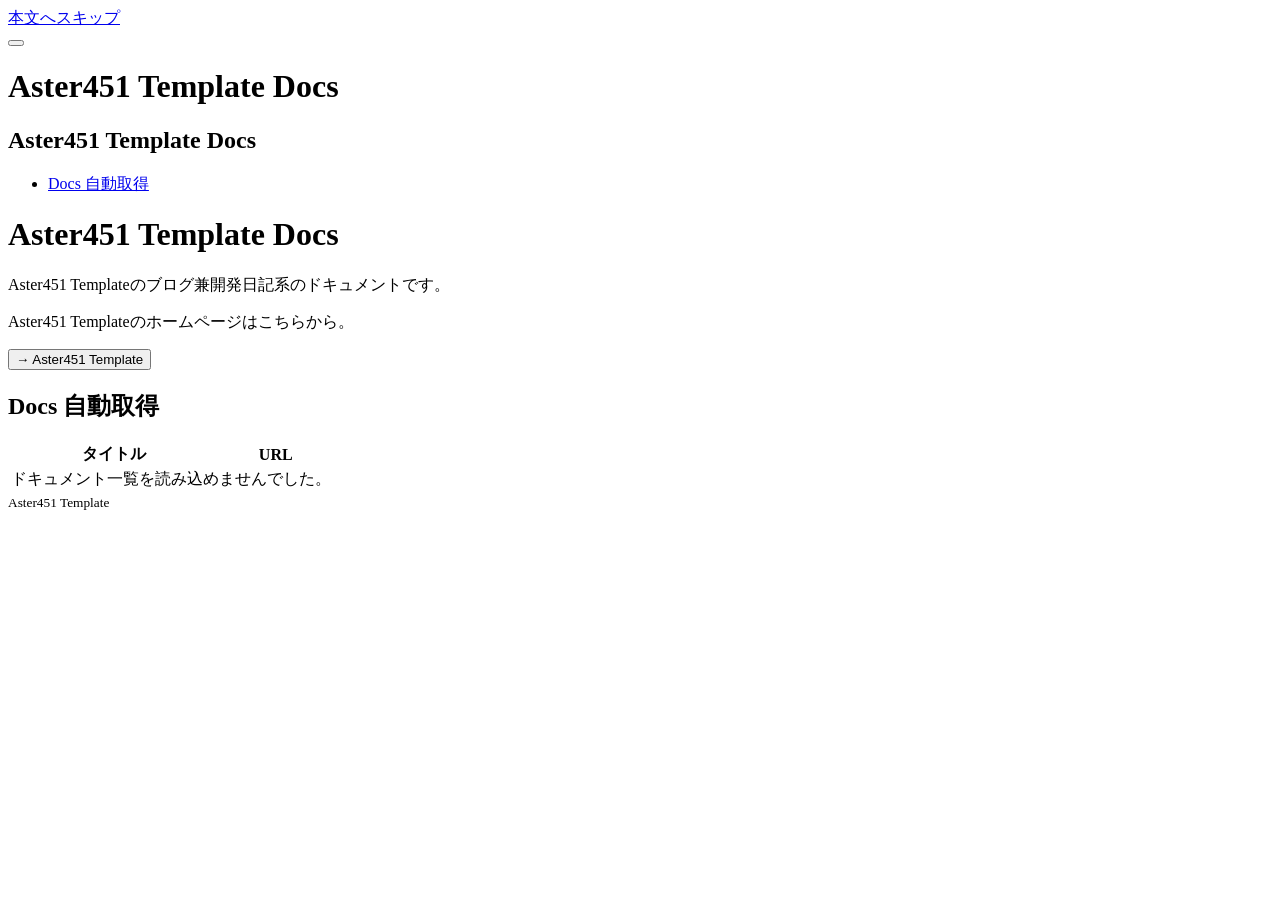
==== docs/index.html @ 501a9922 "first commit" ====
<!DOCTYPE html>
<html lang="ja">

<head>
    <meta charset="UTF-8">
    <meta name="viewport" content="width=device-width, initial-scale=1.0">
    <title>Aster451 Template Docs</title>
    <link rel="stylesheet" href="./aster451.css">
    <script src="./aster451.js" defer></script>
</head>

<body>

    <a class="skip-link" href="#content">本文へスキップ</a>

    <header>
        <button class="menu-button" type="button" aria-label="メニューを開く" aria-expanded="false" aria-controls="drawer">
            <span></span>
            <span></span>
            <span></span>
        </button>

        <h1>Aster451 Template Docs</h1>
    </header>

    <div class="backdrop" id="backdrop"></div>

    <nav class="drawer" id="drawer" aria-label="メニュー">

        <h2 class="drawer-title">Aster451 Template Docs</h2>

        <ul>
            <li>
                <a href="#auto">Docs 自動取得</a>
            </li>
        </ul>

    </nav>

    <main id="content">

        <h1>Aster451 Template Docs</h1>

        <p>
            Aster451 Templateのブログ兼開発日記系のドキュメントです。
        </p>

        <p>
            Aster451 Templateのホームページはこちらから。
        </p>
        <a href="./">
            <button class="button">
                → Aster451 Template
            </button>
        </a>

        <section id="auto">

            <h2 class="theme-title">Docs 自動取得</h2>

            <table id="docs-table">
                <thead>
                    <tr>
                        <th>タイトル</th>
                        <th>URL</th>
                    </tr>
                </thead>

                <tbody>
                    <tr>
                        <td colspan="2">読み込み中...</td>
                    </tr>
                </tbody>
            </table>
        </section>

    </main>
    <footer>
        <small>
            Aster451 Template
        </small>
    </footer>
</body>

<script>
    (async function () {

        const table = document.getElementById('docs-table');

        if (!table) {
            return;
        }

        const tbody = table.querySelector('tbody');

        try {

            const response = await fetch('./docs/docs.json');

            if (!response.ok) {
                throw new Error(`HTTP ${response.status}`);
            }

            const docs = await response.json();

            tbody.innerHTML = '';

            docs.forEach(doc => {

                const tr = document.createElement('tr');

                const title = document.createElement('td');
                const link = document.createElement('a');

                link.href = doc.path;
                link.textContent = doc.title;

                title.appendChild(link);

                const path = document.createElement('td');
                path.textContent = doc.path;

                tr.appendChild(title);
                tr.appendChild(path);

                tbody.appendChild(tr);

            });

        } catch (error) {

            console.error('ドキュメント一覧の読み込みに失敗しました:', error);

            tbody.innerHTML = `
            <tr>
                <td colspan="2">
                    ドキュメント一覧を読み込めませんでした。
                </td>
            </tr>
        `;

        }

    })();
</script>

</html>
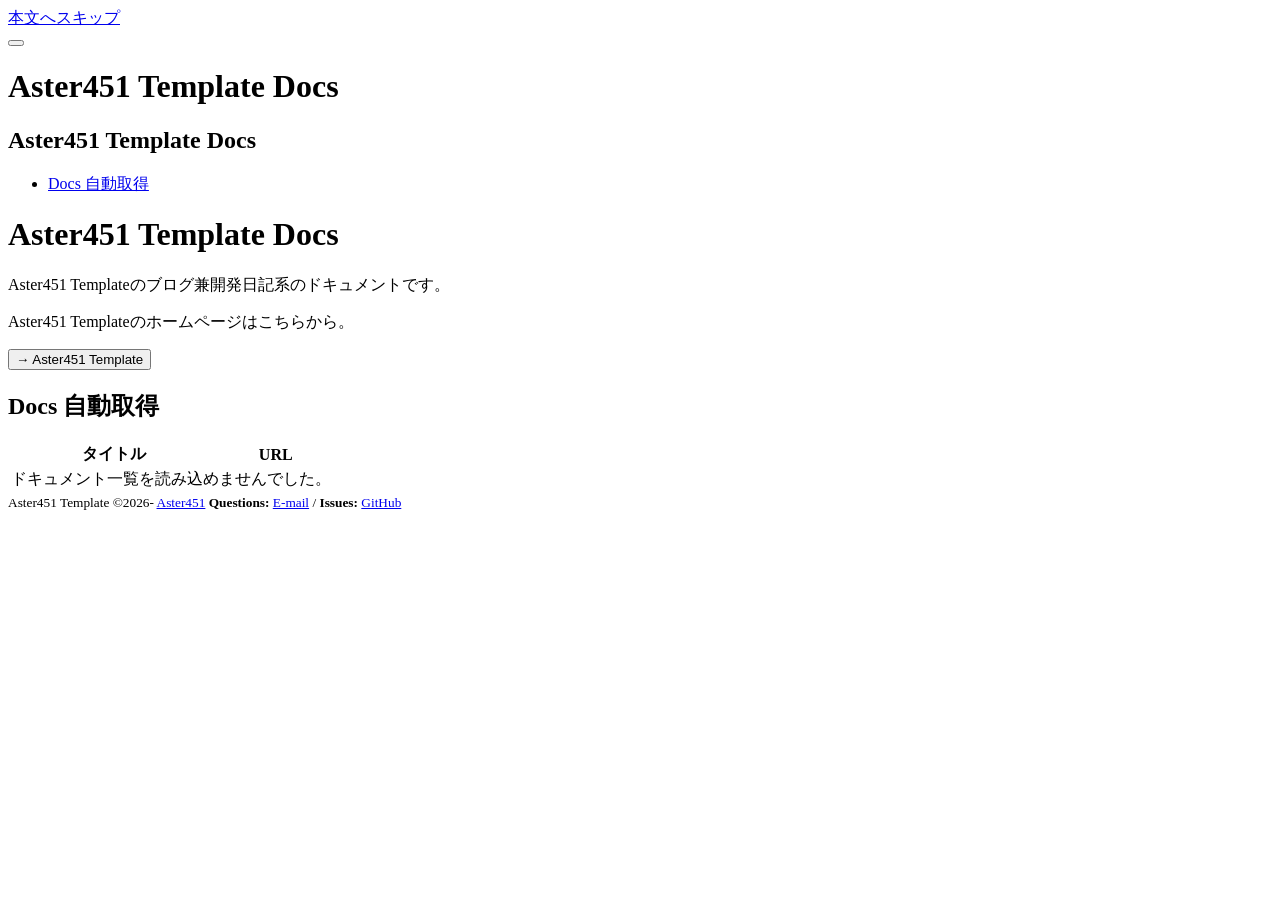
==== commit 2231e2a7: "フッターに著作権情報と問い合わせリンクを追加し、ライセンス表示を改善" ====
--- a/docs/index.html
+++ b/docs/index.html
@@ -5,8 +5,8 @@
     <meta charset="UTF-8">
     <meta name="viewport" content="width=device-width, initial-scale=1.0">
     <title>Aster451 Template Docs</title>
-    <link rel="stylesheet" href="./aster451.css">
-    <script src="./aster451.js" defer></script>
+    <link rel="stylesheet" href="https://aster451.aster451-template.workers.dev/aster451.css">
+    <script src="https://aster451.aster451-template.workers.dev/aster451.js" defer></script>
 </head>
 
 <body>
@@ -48,7 +48,7 @@
         <p>
             Aster451 Templateのホームページはこちらから。
         </p>
-        <a href="./">
+        <a href="https://aster451.aster451-template.workers.dev/">
             <button class="button">
                 → Aster451 Template
             </button>
@@ -77,7 +77,11 @@
     </main>
     <footer>
         <small>
-            Aster451 Template
+            Aster451 Template &copy;2026- <a href="https://aster451.aster451-template.workers.dev/">Aster451</a>
+        </small>
+        <small>
+            <b>Questions:</b> <a href="mailto://aster451.template@protonmail.com">E-mail</a> / <b>Issues:</b> <a
+                href="https://github.com/Aster451Template/Aster451/issues">GitHub</a>
         </small>
     </footer>
 </body>
@@ -95,7 +99,7 @@
 
         try {
 
-            const response = await fetch('./docs/docs.json');
+            const response = await fetch('https://aster451.aster451-template.workers.dev/docs/docs.json');
 
             if (!response.ok) {
                 throw new Error(`HTTP ${response.status}`);
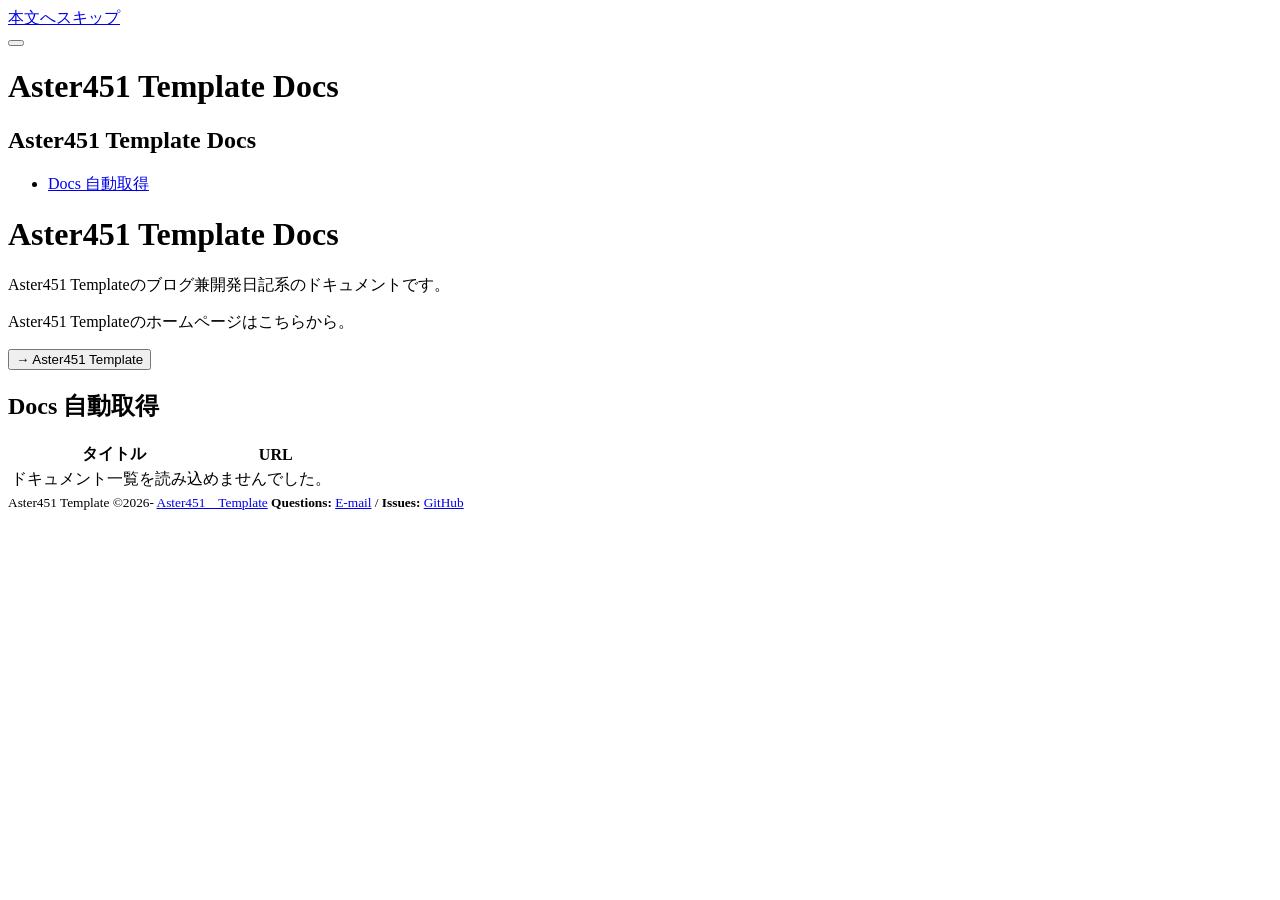
==== commit 2f4f7d4f: "フッターの著作権情報を更新し、ライセンスページのタイトルを修正" ====
--- a/docs/index.html
+++ b/docs/index.html
@@ -77,7 +77,8 @@
     </main>
     <footer>
         <small>
-            Aster451 Template &copy;2026- <a href="https://aster451.aster451-template.workers.dev/">Aster451</a>
+            Aster451 Template &copy;2026- <a
+                href="https://aster451.aster451-template.workers.dev/">Aster451　Template</a>
         </small>
         <small>
             <b>Questions:</b> <a href="mailto://aster451.template@protonmail.com">E-mail</a> / <b>Issues:</b> <a
@@ -88,7 +89,6 @@
 
 <script>
     (async function () {
-
         const table = document.getElementById('docs-table');
 
         if (!table) {
@@ -98,8 +98,9 @@
         const tbody = table.querySelector('tbody');
 
         try {
-
-            const response = await fetch('https://aster451.aster451-template.workers.dev/docs/docs.json');
+            const response = await fetch(
+                'https://aster451.aster451-template.workers.dev/docs/docs.json'
+            );
 
             if (!response.ok) {
                 throw new Error(`HTTP ${response.status}`);
@@ -110,30 +111,34 @@
             tbody.innerHTML = '';
 
             docs.forEach(doc => {
-
                 const tr = document.createElement('tr');
 
+                // タイトル
                 const title = document.createElement('td');
+                title.textContent = doc.title;
+
+                // URL
+                const path = document.createElement('td');
+
                 const link = document.createElement('a');
+                link.className = 'url';
+                link.href = doc.path;
+                link.target = '_blank';
+                link.rel = 'noopener noreferrer';
+                link.textContent = doc.path;
 
-                link.href = doc.path;
-                link.textContent = doc.title;
-
-                title.appendChild(link);
-
-                const path = document.createElement('td');
-                path.textContent = doc.path;
+                path.appendChild(link);
 
                 tr.appendChild(title);
                 tr.appendChild(path);
 
                 tbody.appendChild(tr);
-
             });
-
         } catch (error) {
-
-            console.error('ドキュメント一覧の読み込みに失敗しました:', error);
+            console.error(
+                'ドキュメント一覧の読み込みに失敗しました:',
+                error
+            );
 
             tbody.innerHTML = `
             <tr>
@@ -142,9 +147,7 @@
                 </td>
             </tr>
         `;
-
         }
-
     })();
 </script>
 
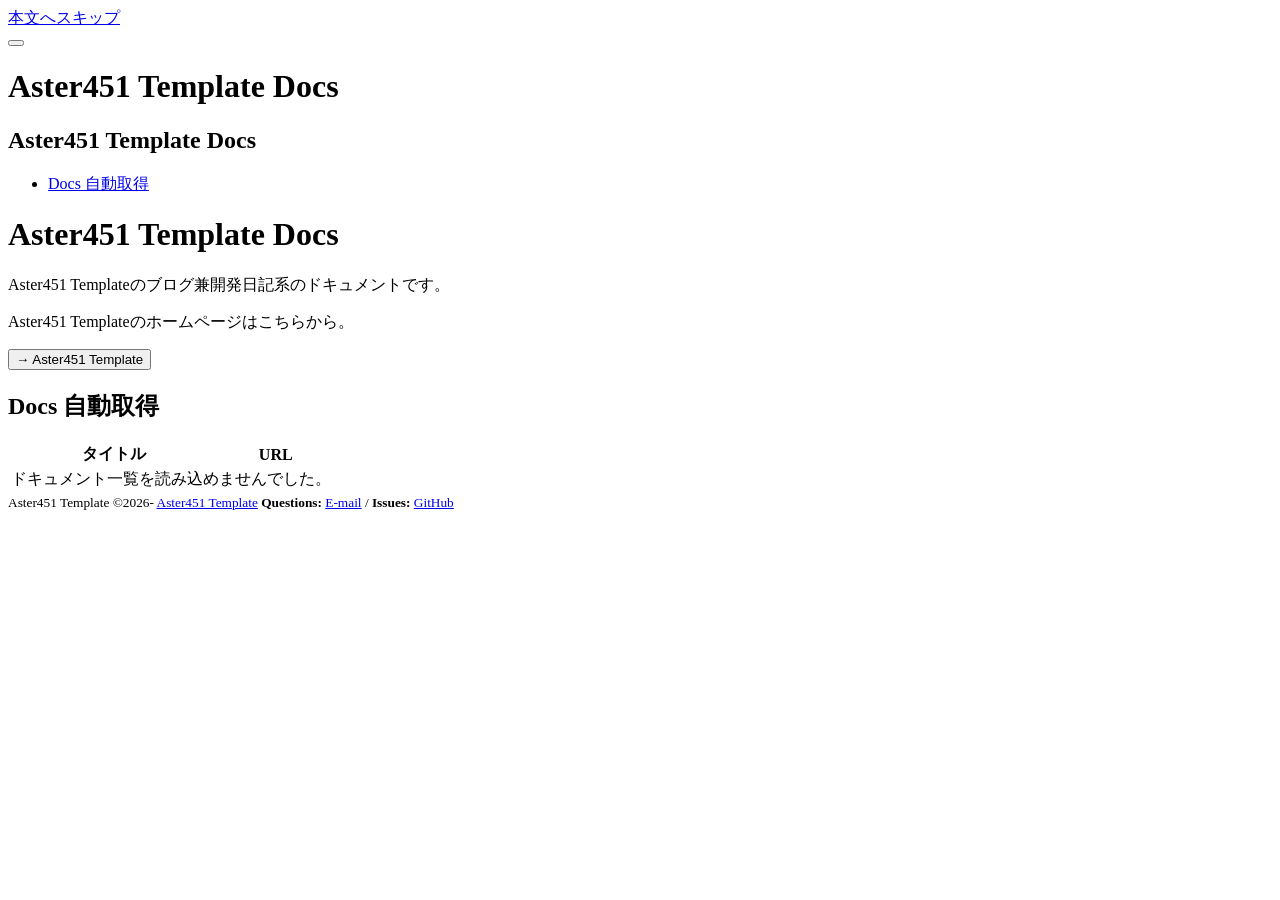
==== commit 0b39fd33: "ライセンスに関する文言を修正し、フッターの著作権情報を整形" ====
--- a/docs/index.html
+++ b/docs/index.html
@@ -77,8 +77,8 @@
     </main>
     <footer>
         <small>
-            Aster451 Template &copy;2026- <a
-                href="https://aster451.aster451-template.workers.dev/">Aster451　Template</a>
+            Aster451 Template &copy;2026- <a href="https://aster451.aster451-template.workers.dev/">Aster451
+                Template</a>
         </small>
         <small>
             <b>Questions:</b> <a href="mailto://aster451.template@protonmail.com">E-mail</a> / <b>Issues:</b> <a
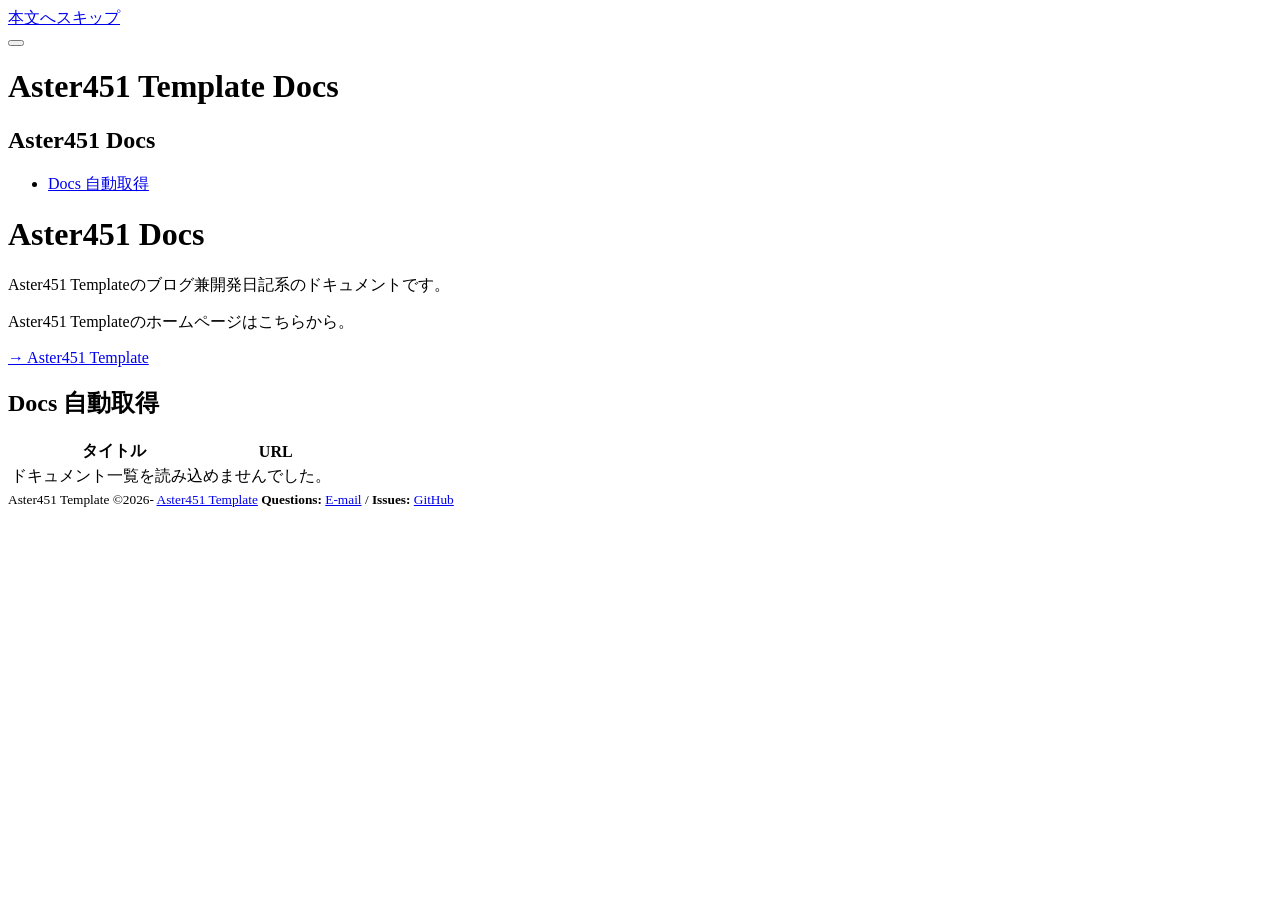
==== commit 8c3b6a51: "ドキュメントのタイトルを「Aster451 Docs」に変更し、開発日記を追加。リンクを新しい形式に更新。" ====
--- a/docs/index.html
+++ b/docs/index.html
@@ -4,7 +4,7 @@
 <head>
     <meta charset="UTF-8">
     <meta name="viewport" content="width=device-width, initial-scale=1.0">
-    <title>Aster451 Template Docs</title>
+    <title>Aster451 Docs</title>
     <link rel="stylesheet" href="https://aster451.aster451-template.workers.dev/aster451.css">
     <script src="https://aster451.aster451-template.workers.dev/aster451.js" defer></script>
 </head>
@@ -27,7 +27,7 @@
 
     <nav class="drawer" id="drawer" aria-label="メニュー">
 
-        <h2 class="drawer-title">Aster451 Template Docs</h2>
+        <h2 class="drawer-title">Aster451 Docs</h2>
 
         <ul>
             <li>
@@ -39,7 +39,7 @@
 
     <main id="content">
 
-        <h1>Aster451 Template Docs</h1>
+        <h1>Aster451 Docs</h1>
 
         <p>
             Aster451 Templateのブログ兼開発日記系のドキュメントです。
@@ -48,10 +48,8 @@
         <p>
             Aster451 Templateのホームページはこちらから。
         </p>
-        <a href="https://aster451.aster451-template.workers.dev/">
-            <button class="button">
-                → Aster451 Template
-            </button>
+        <a class="button" href="https://aster451.aster451-template.workers.dev/">
+            → Aster451 Template
         </a>
 
         <section id="auto">
